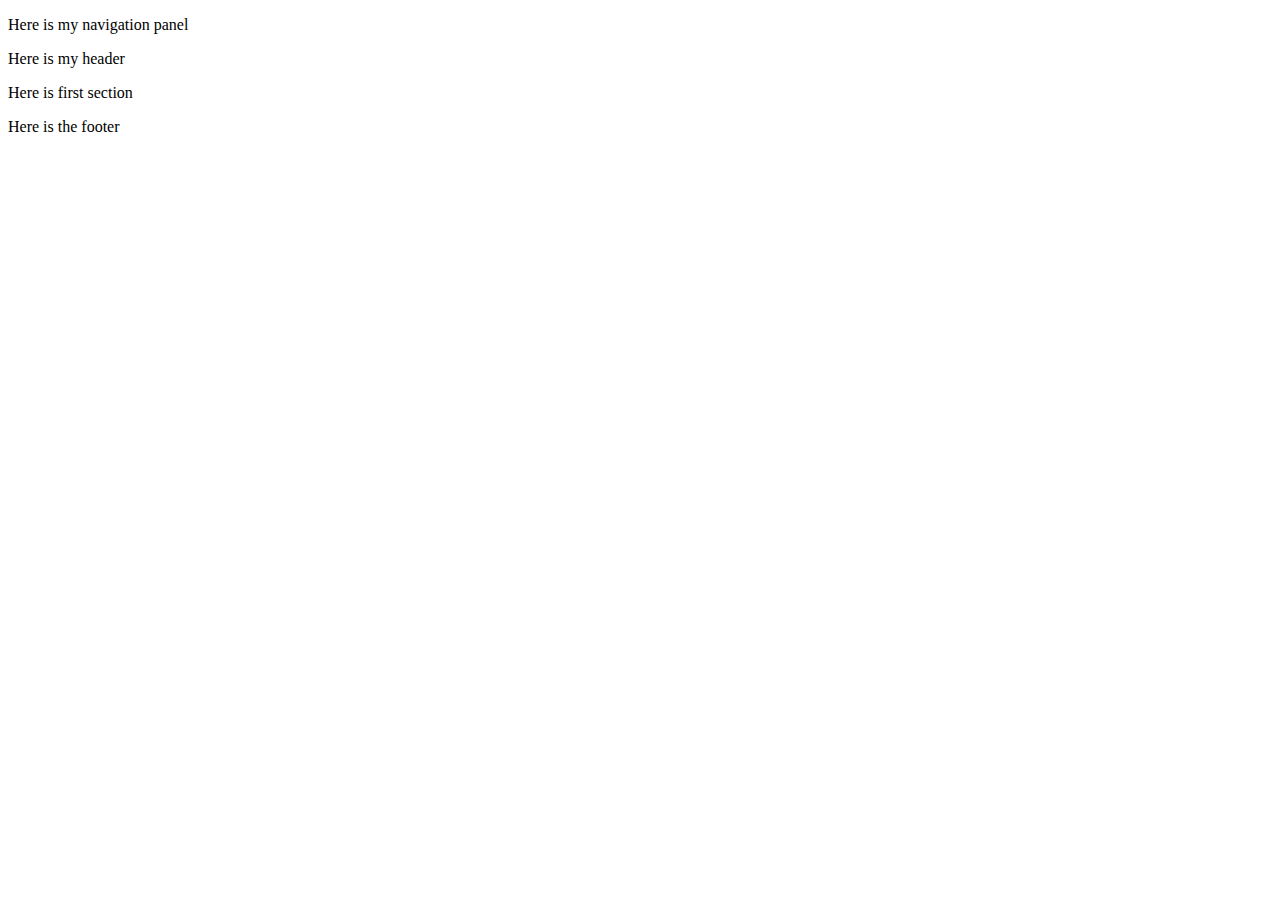
==== test/index.html @ f6c42f03 "Create index.html" ====
<!DOCTYPE html>
<html lang="en">
<head>
    <meta charset="UTF-8">
    <meta http-equiv="X-UA-Compatible" content="IE=edge">
    <meta name="viewport" content="width=device-width, initial-scale=1.0">
    <title>Document</title>
</head>
<body>
    <!--Navigation -->
    <nav>
        <p>Here is my navigation panel</p>
    </nav>
    <!--Header-->
    <header>
        <p>Here is my header</p>
    </header>
    <!--Section-->
    <section>
        <p>Here is first section</p>
    </section>
    <!--Footer-->
    <footer>
        <p>Here is the footer</p>
    </footer>
</body>
</html>
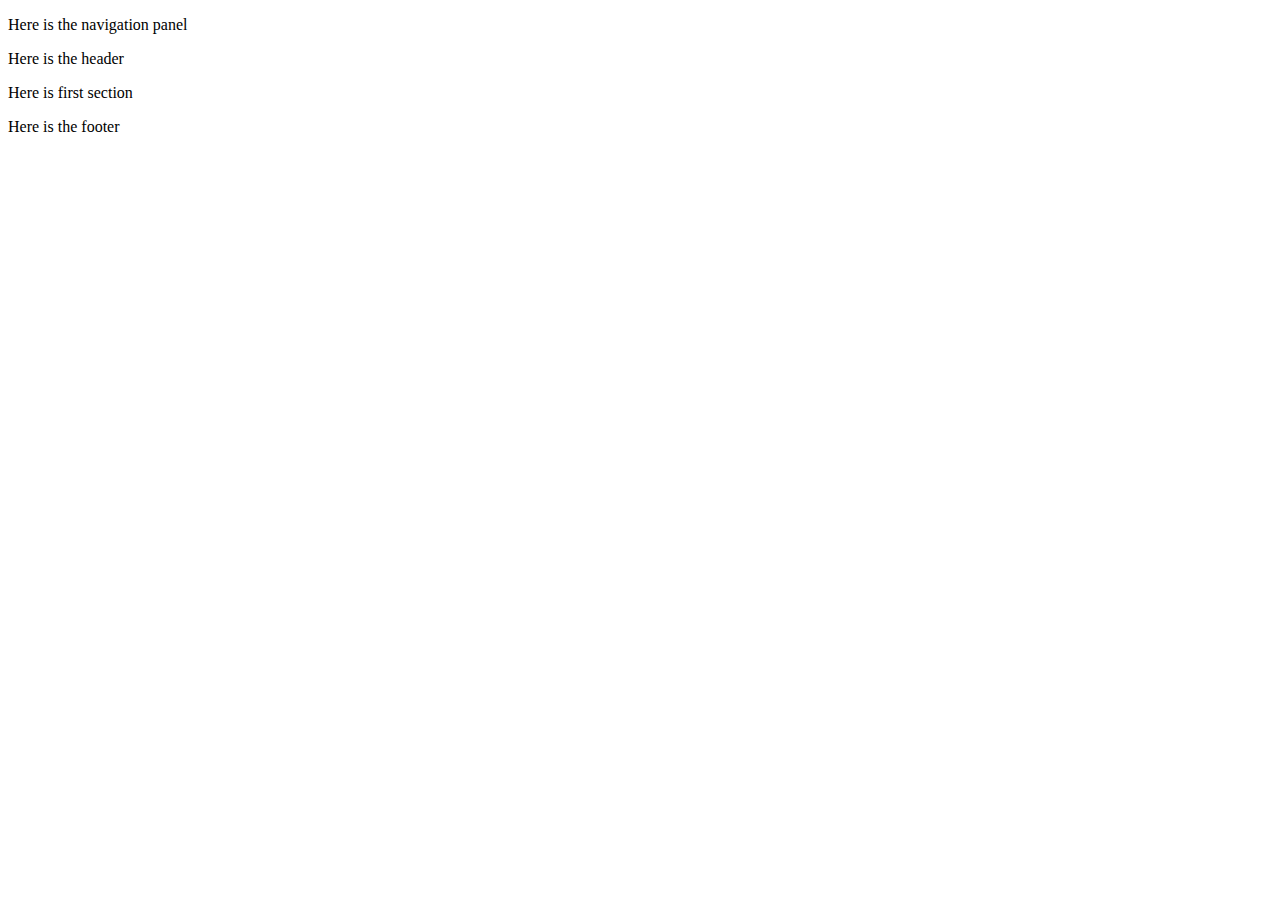
==== commit b1233d34: "Update index.html" ====
--- a/test/index.html
+++ b/test/index.html
@@ -9,11 +9,11 @@
 <body>
     <!--Navigation -->
     <nav>
-        <p>Here is my navigation panel</p>
+        <p>Here is the navigation panel</p>
     </nav>
     <!--Header-->
     <header>
-        <p>Here is my header</p>
+        <p>Here is the header</p>
     </header>
     <!--Section-->
     <section>
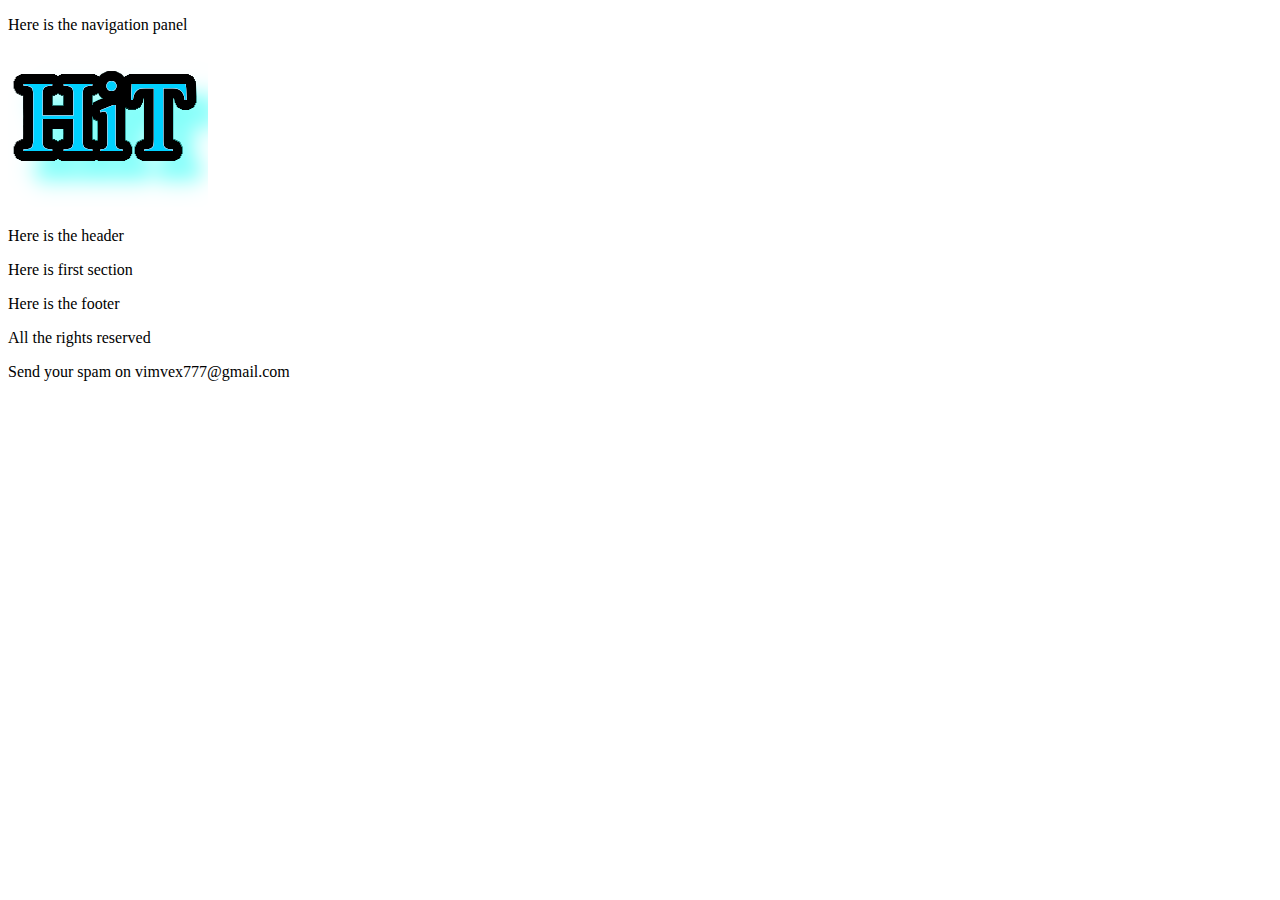
==== commit bd3cee20: "Update index.html" ====
--- a/test/index.html
+++ b/test/index.html
@@ -4,12 +4,18 @@
     <meta charset="UTF-8">
     <meta http-equiv="X-UA-Compatible" content="IE=edge">
     <meta name="viewport" content="width=device-width, initial-scale=1.0">
-    <title>Document</title>
+    <link rel="stylesheet" href="static/styles/style.css">
+    <title>My Test Page</title>
 </head>
 <body>
     <!--Navigation -->
     <nav>
+        <div>
         <p>Here is the navigation panel</p>
+        </div>
+        <div>
+        <img src="logo.png">
+        </div>
     </nav>
     <!--Header-->
     <header>
@@ -22,6 +28,8 @@
     <!--Footer-->
     <footer>
         <p>Here is the footer</p>
+        <p>All the rights reserved</p>
+        <p>Send your spam on vimvex777@gmail.com</p>
     </footer>
 </body>
 </html>
--- a/test/static/styles/style.css
+++ b/test/static/styles/style.css
@@ -0,0 +1,5 @@
+.test {
+    display: flex;
+    flex-direction: row;
+    justify-content: space-between;
+}
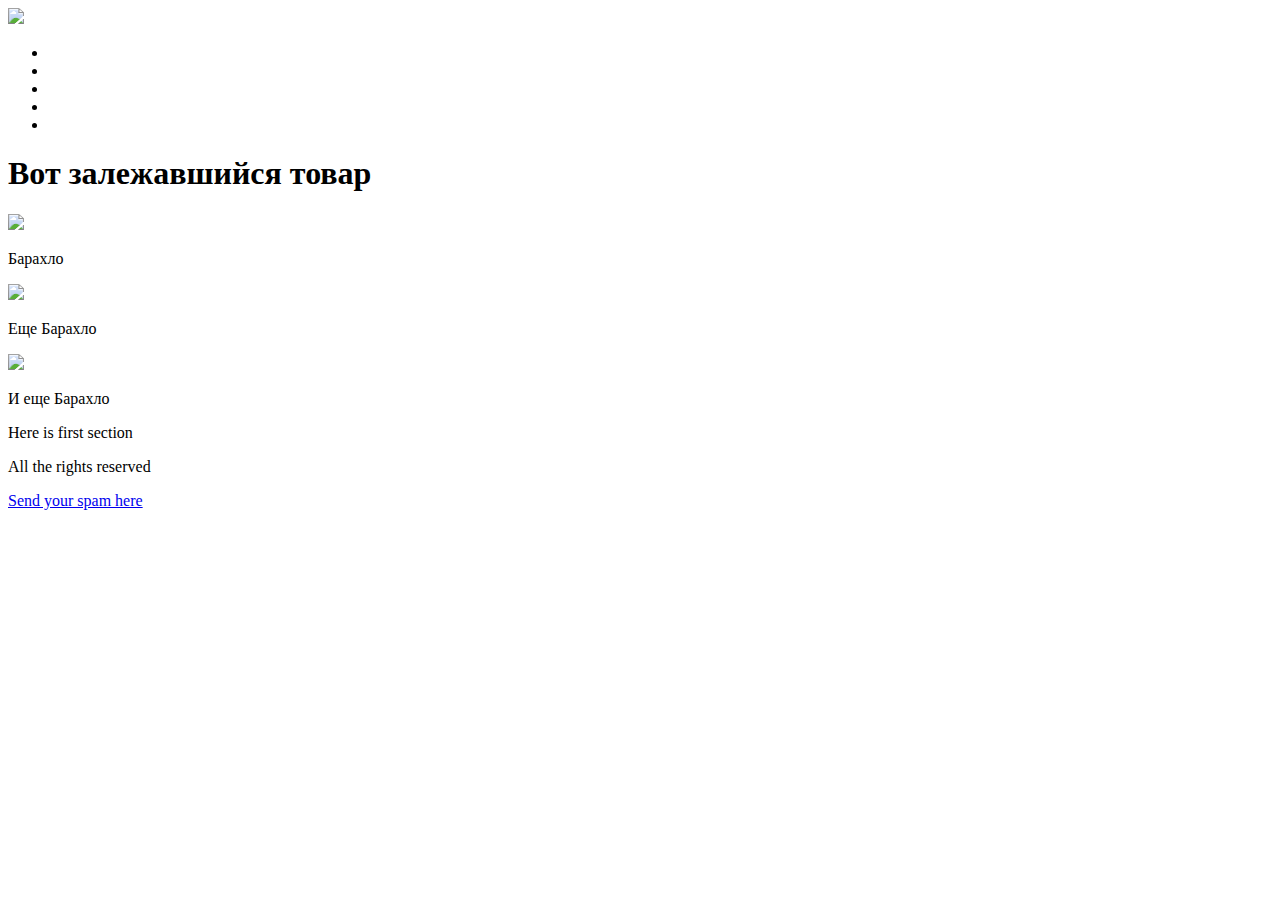
==== commit 25bcdf86: "Update index.html" ====
--- a/test/index.html
+++ b/test/index.html
@@ -1,5 +1,6 @@
 <!DOCTYPE html>
 <html lang="en">
+
 <head>
     <meta charset="UTF-8">
     <meta http-equiv="X-UA-Compatible" content="IE=edge">
@@ -7,29 +8,58 @@
     <link rel="stylesheet" href="static/styles/style.css">
     <title>My Test Page</title>
 </head>
+
 <body>
     <!--Navigation -->
     <nav>
-        <div>
-        <p>Here is the navigation panel</p>
+        <div class="navi_main">
+            <div>
+                <img src="static/images/logo.png" width="80">
+            </div>
         </div>
-        <div>
-        <img src="logo.png">
+        <div class="navi_borders">
+            <ul class="navi_pan_links">
+                <li><a href="#" style="color: white;">Link_1</a></li>
+                <li><a href="#" style="color: white;">Link_2</a></li>
+                <li><a href="#" style="color: white;">Link_3</a></li>
+                <li><a href="#" style="color: white;">Link_4</a></li>
+                <li><a href="#" style="color: white;">Link_5</a></li>
+            </ul>
         </div>
     </nav>
     <!--Header-->
     <header>
-        <p>Here is the header</p>
+        <div class="navi_main">
+            <h1 class="h_border">Вот залежавшийся товар</h1>
+            <div class="navi_main">
+                <div class="container">
+                    <img src="static/images/gaming pc.png" width="200">
+                    <p>Барахло</p>
+                </div>
+                <div class="container">
+                    <img src="static/images/gpu.png" width="200">
+                    <p>Еще Барахло</p>
+                </div>
+                <div class="container">
+                    <img src="static/images/laptop.png" width="200">
+                    <p>И еще Барахло</p>
+                </div>
+            </div>
+        </div>
     </header>
     <!--Section-->
     <section>
-        <p>Here is first section</p>
+        <div class="navi_main">
+            <p>Here is first section</p>
+        </div>
     </section>
     <!--Footer-->
     <footer>
-        <p>Here is the footer</p>
-        <p>All the rights reserved</p>
-        <p>Send your spam on vimvex777@gmail.com</p>
+        <div class="footer_main">
+            <p>All the rights reserved</p>
+            <a href="mailto:vimvex777@gmail.com">Send your spam here</a>
+        </div>
     </footer>
 </body>
+
 </html>
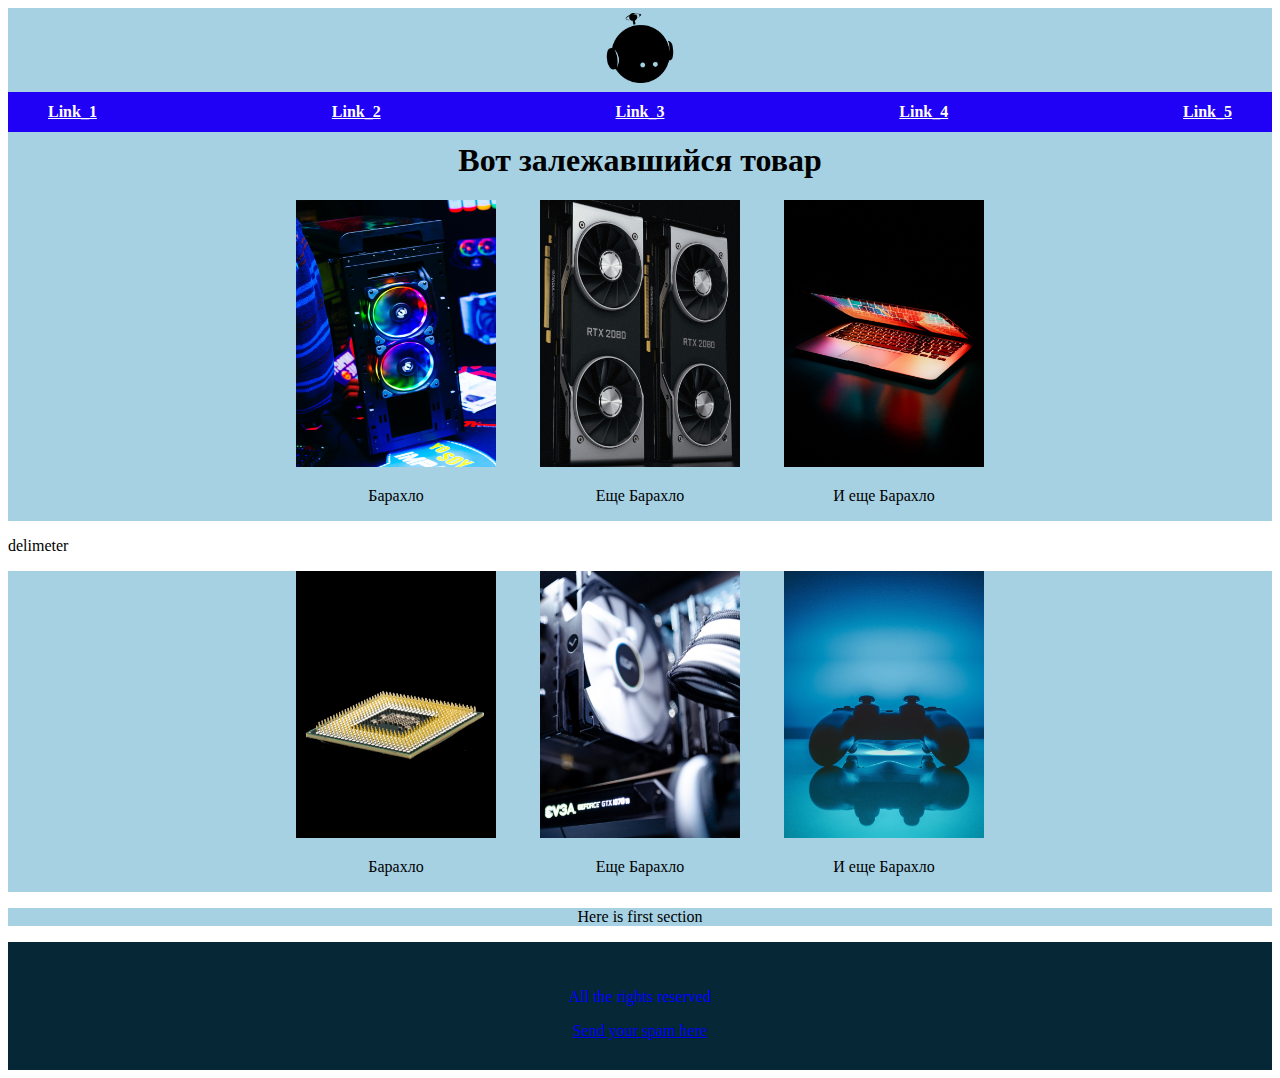
==== commit 3faa768f: "Update index.html" ====
--- a/test/index.html
+++ b/test/index.html
@@ -19,11 +19,11 @@
         </div>
         <div class="navi_borders">
             <ul class="navi_pan_links">
-                <li><a href="#" style="color: white;">Link_1</a></li>
-                <li><a href="#" style="color: white;">Link_2</a></li>
-                <li><a href="#" style="color: white;">Link_3</a></li>
-                <li><a href="#" style="color: white;">Link_4</a></li>
-                <li><a href="#" style="color: white;">Link_5</a></li>
+                <li><a href="#" target="_blank" style="color: white;">Link_1</a></li>
+                <li><a href="#" target="_blank" style="color: white;">Link_2</a></li>
+                <li><a href="#" target="_blank" style="color: white;">Link_3</a></li>
+                <li><a href="#" target="_blank" style="color: white;">Link_4</a></li>
+                <li><a href="#" target="_blank" style="color: white;">Link_5</a></li>
             </ul>
         </div>
     </nav>
@@ -46,6 +46,25 @@
                 </div>
             </div>
         </div>
+        <div class="delimeter">
+            <p class="delimeter">delimeter</p>
+        </div>
+        <div class="navi_main">
+            <div class="navi_main">
+                <div class="container">
+                    <img src="static/images/cpu.png" width="200">
+                    <p>Барахло</p>
+                </div>
+                <div class="container">
+                    <img src="static/images/other.png" width="200">
+                    <p>Еще Барахло</p>
+                </div>
+                <div class="container">
+                    <img src="static/images/controller.png" width="200">
+                    <p>И еще Барахло</p>
+                </div>
+            </div>
+        </div>
     </header>
     <!--Section-->
     <section>
--- a/test/static/styles/style.css
+++ b/test/static/styles/style.css
@@ -1,5 +1,37 @@
-.test {
+.navi_pan_links {
     display: flex;
     flex-direction: row;
     justify-content: space-between;
+    background-color: rgb(33, 0, 246);
+    font-weight: bold;
+    margin: 0;
+    padding: 0 40px;
+    color: white;
+    list-style: none;
+    line-height: 40px;
 }
+.navi_main {
+    text-align: center;
+    background-color: rgb(166, 209, 227);
+}
+.navi_borders {
+    margin: 0;
+    padding: 0;
+}
+.container {
+    display: inline-block;
+    margin: 0 20px;
+    font-family: cursive;
+}
+.h_border {
+    font-family: cursive;
+    margin-top: 0;
+    padding-top: 10px;
+}
+
+.footer_main {
+    text-align: center;
+    background-color: rgb(6, 40, 54);
+    padding: 30px;
+    color: blue;
+}
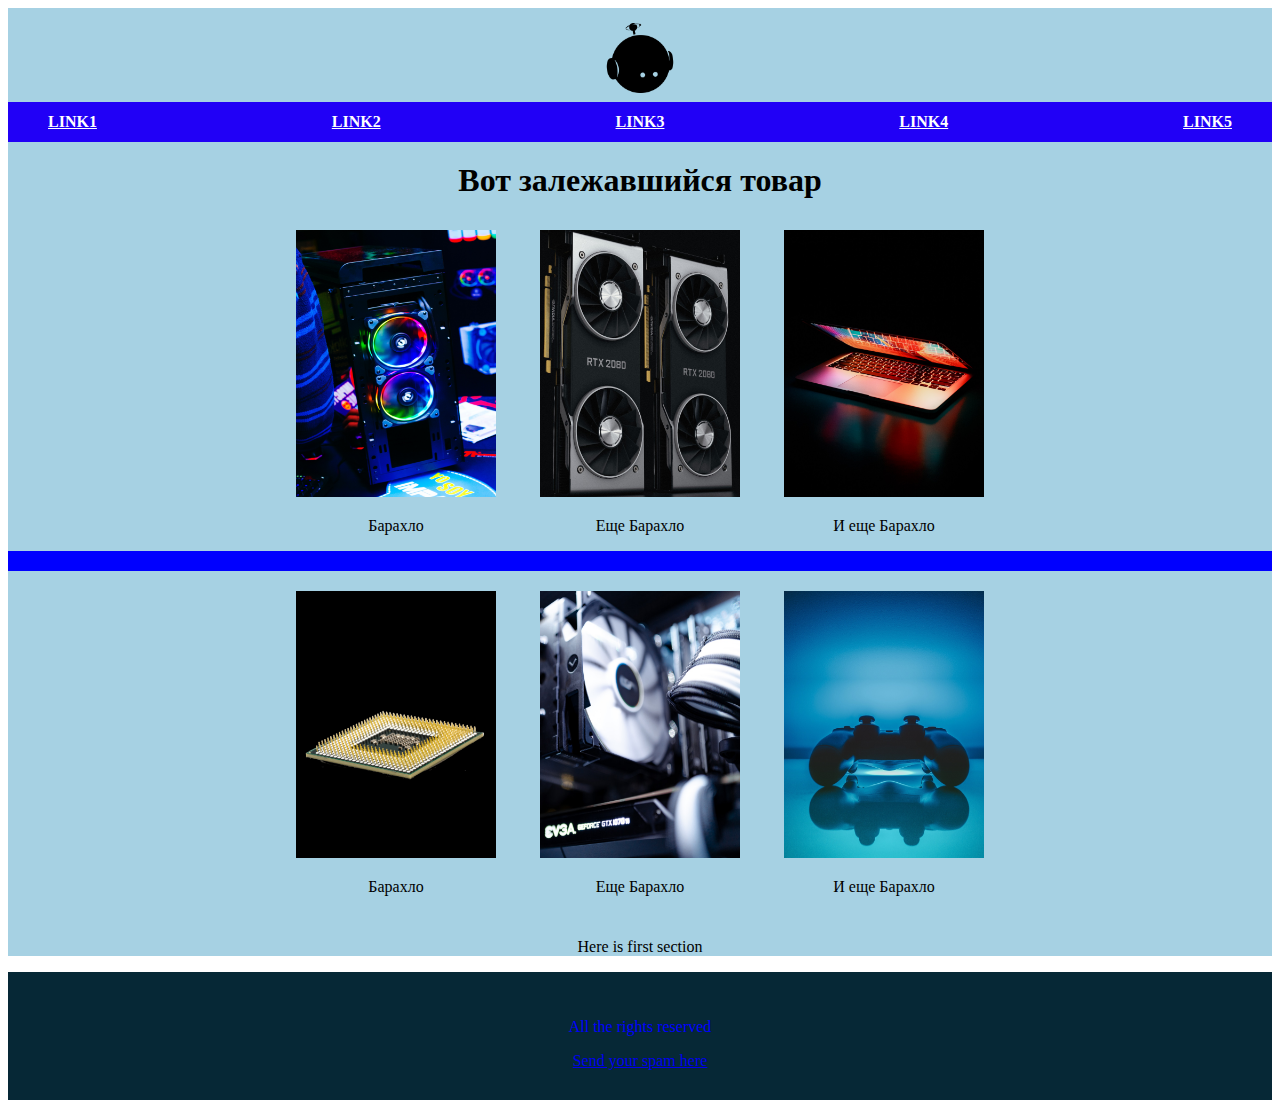
==== commit 46c53049: "Update index.html" ====
--- a/test/index.html
+++ b/test/index.html
@@ -19,11 +19,11 @@
         </div>
         <div class="navi_borders">
             <ul class="navi_pan_links">
-                <li><a href="#" target="_blank" style="color: white;">Link_1</a></li>
-                <li><a href="#" target="_blank" style="color: white;">Link_2</a></li>
-                <li><a href="#" target="_blank" style="color: white;">Link_3</a></li>
-                <li><a href="#" target="_blank" style="color: white;">Link_4</a></li>
-                <li><a href="#" target="_blank" style="color: white;">Link_5</a></li>
+                <li><a href="#" target="_blank" style="color: white;">Link1</a></li>
+                <li><a href="#" target="_blank" style="color: white;">Link2</a></li>
+                <li><a href="#" target="_blank" style="color: white;">Link3</a></li>
+                <li><a href="#" target="_blank" style="color: white;">Link4</a></li>
+                <li><a href="#" target="_blank" style="color: white;">Link5</a></li>
             </ul>
         </div>
     </nav>
--- a/test/static/styles/style.css
+++ b/test/static/styles/style.css
@@ -9,10 +9,12 @@
     color: white;
     list-style: none;
     line-height: 40px;
+    text-transform: uppercase;
 }
 .navi_main {
     text-align: center;
     background-color: rgb(166, 209, 227);
+    padding-top: 10px;
 }
 .navi_borders {
     margin: 0;
@@ -35,3 +37,10 @@
     padding: 30px;
     color: blue;
 }
+.delimeter {
+    background-color: blue;
+    line-height: 20px;
+    color: blue;
+    margin: 0;
+    padding: 0;
+}
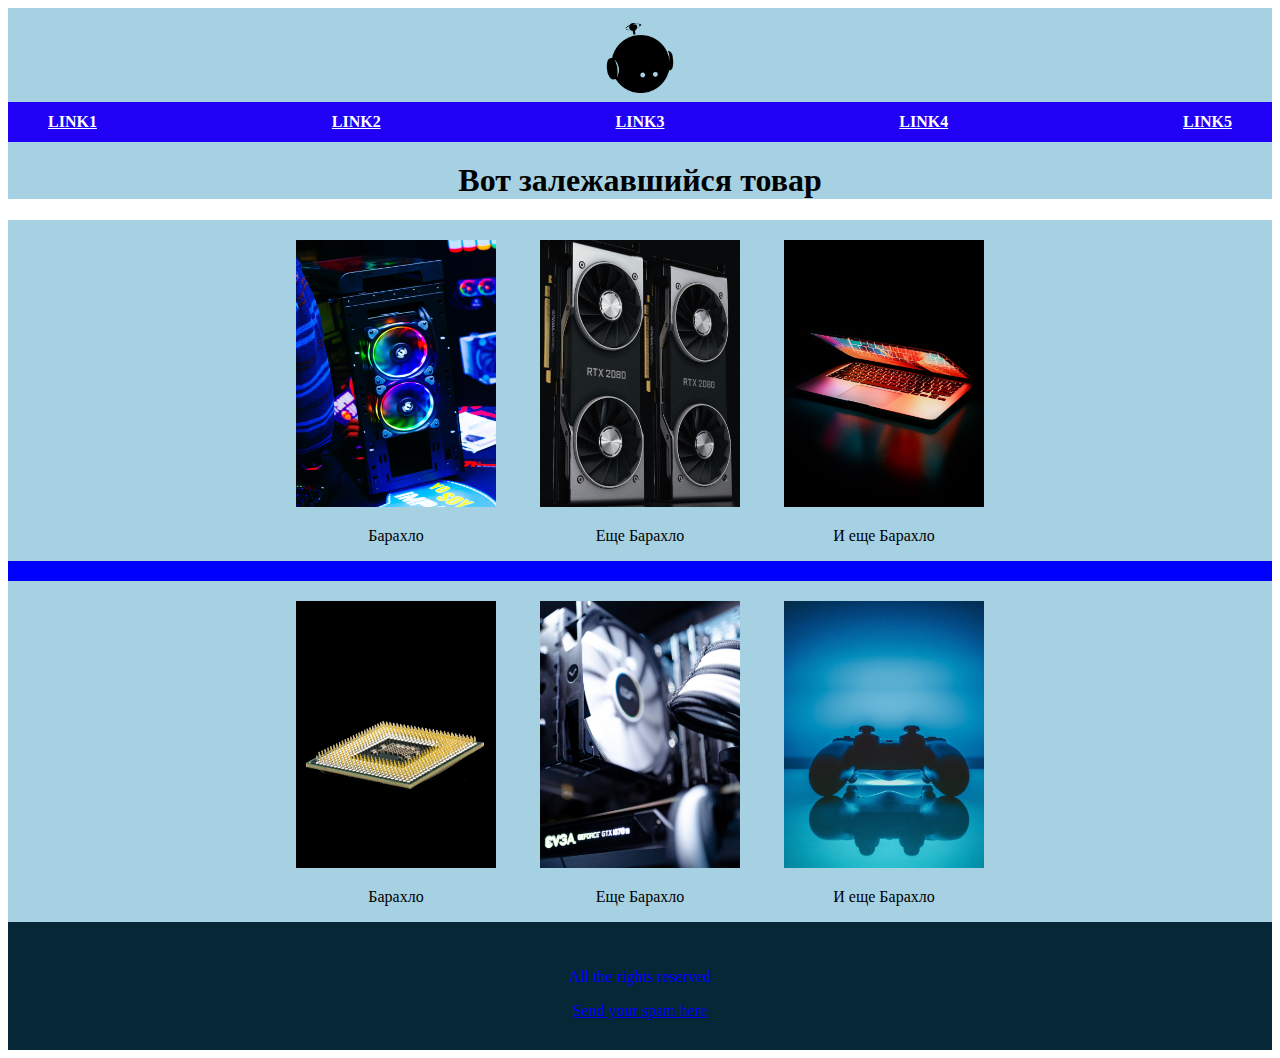
==== commit 6c03d927: "Update index.html" ====
--- a/test/index.html
+++ b/test/index.html
@@ -31,6 +31,11 @@
     <header>
         <div class="navi_main">
             <h1 class="h_border">Вот залежавшийся товар</h1>
+        </div>
+    </header>
+    <!--Section-->
+    <section>
+        <div class="navi_main">
             <div class="navi_main">
                 <div class="container">
                     <img src="static/images/gaming pc.png" width="200">
@@ -65,12 +70,6 @@
                 </div>
             </div>
         </div>
-    </header>
-    <!--Section-->
-    <section>
-        <div class="navi_main">
-            <p>Here is first section</p>
-        </div>
     </section>
     <!--Footer-->
     <footer>
